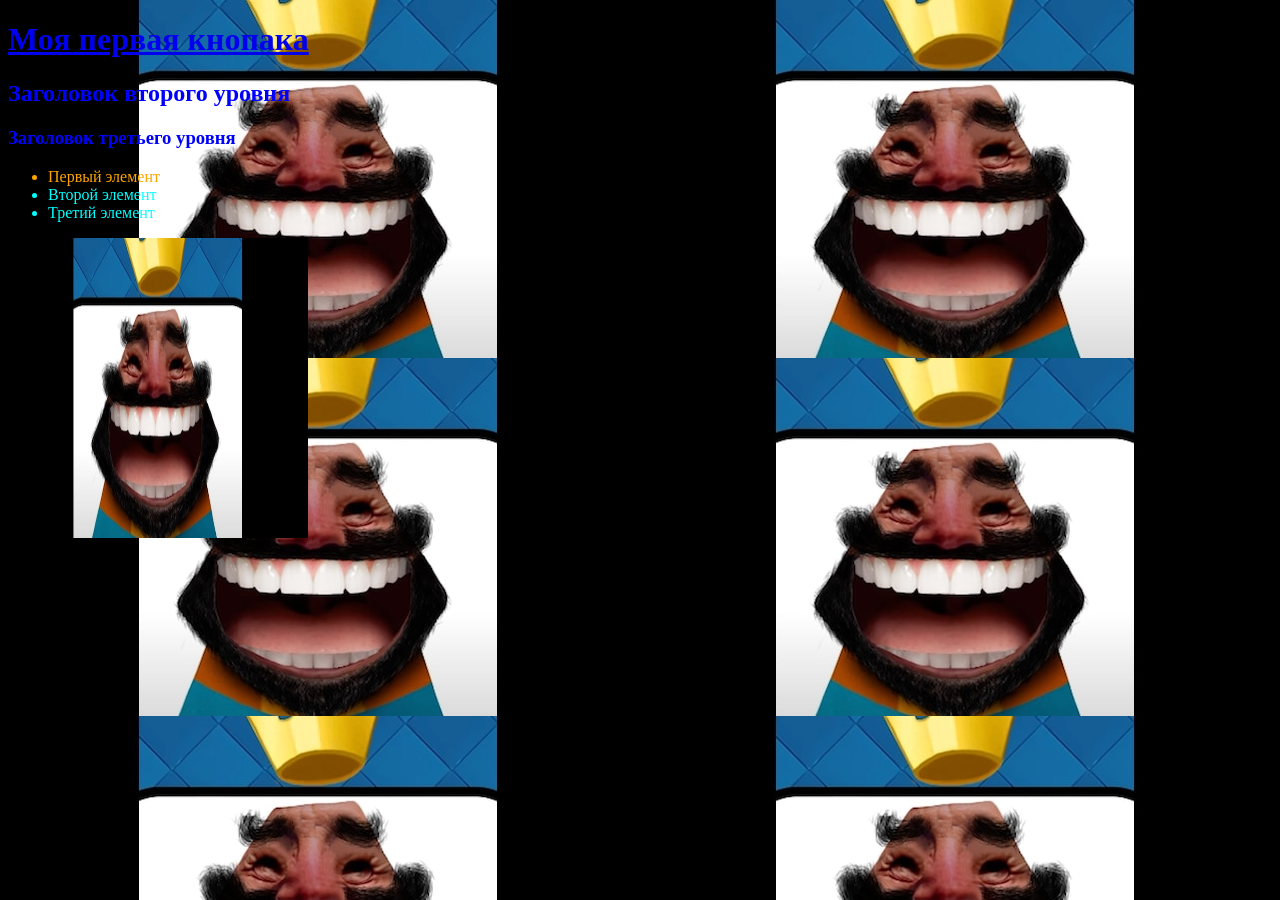
==== index.html @ 2b8f39aa "first Commit" ====
<!DOCTYPE html>
<html lang="en">
<head>
    <meta charset="UTF-8">
    <meta name="viewport" content="width=device-width, initial-scale=1.0">
    <title>Document</title>
    <link rel="stylesheet" href="style.css">
</head>
<body>
    <h1><a href="https://ru.wikipedia.org/wiki/%D0%A1%D1%81%D1%8B%D0%BB%D0%BA%D0%B0" target="_blank">Моя первая кнопака</a></h1>
    <h2>Заголовок второго уровня</h2>
    <h3>Заголовок третьего уровня</h3>
    <ul>
        <li class="firstli">Первый элемент</li>
        <li>Второй элемент</li>
        <li>Третий элемент</li>
    </ul>
    <img src="./img/Без названия.jfif" alt="hihihiha">
   <p>что угодно!</p>
     </body>
    </html>
---- style.css ----
h1 {
    color: blue;
}
h2{
    color: blue;
}

h3 { 
    color: rgb(0, 0, 255);
}


ul li {
    color:aqua;
}

img {
    height: 300px;
    width: 300px;
}
body {
 background-color: black;
 background-image: url(./img/Без\ названия.jfif);
}
.firstli{
    color: orange;
}
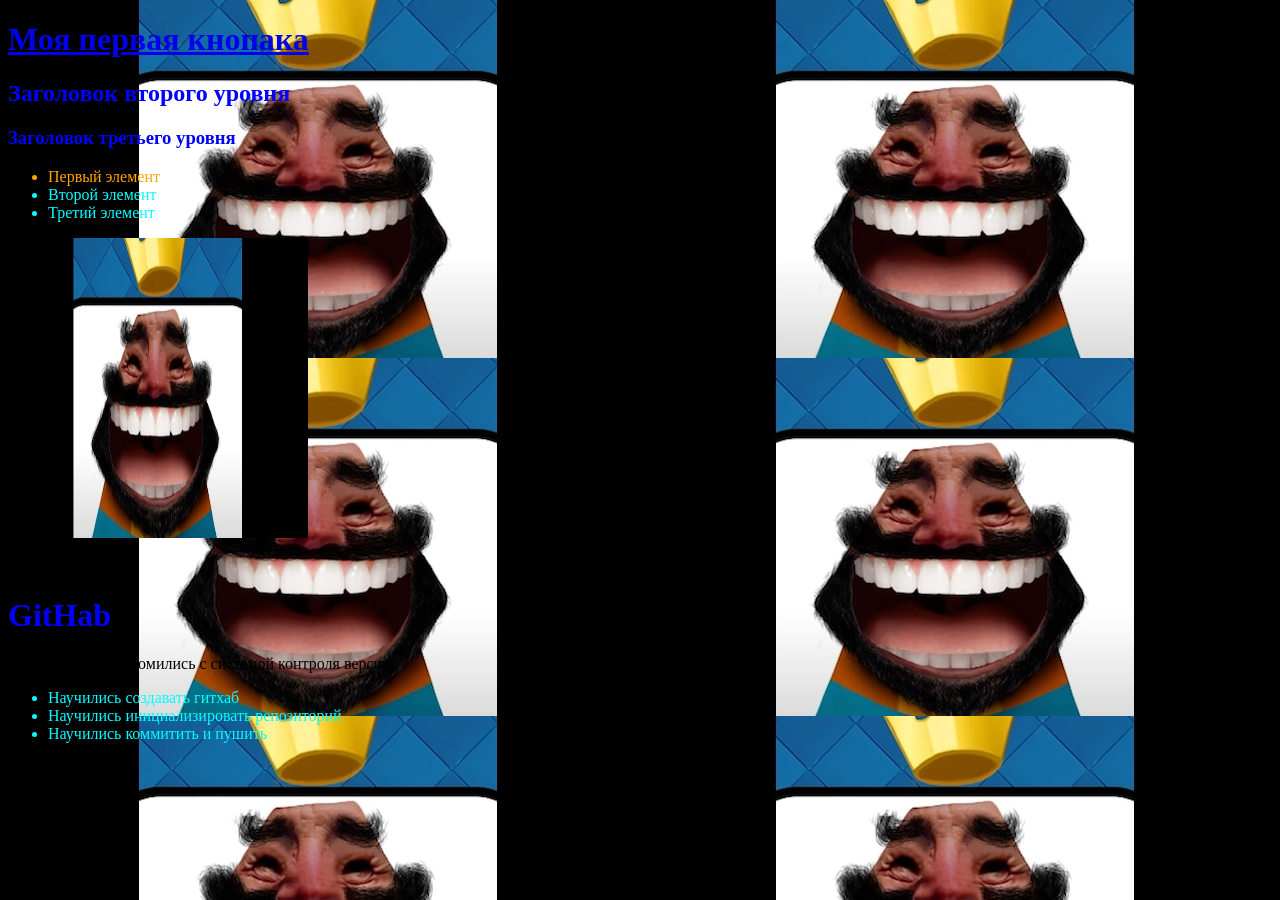
==== commit 9488fae8: "we are add change in file index" ====
--- a/index.html
+++ b/index.html
@@ -18,4 +18,11 @@
     <img src="./img/Без названия.jfif" alt="hihihiha">
    <p>что угодно!</p>
      </body>
+     <h1>GitHab</h1>
+     <p>Сегодня мы познакомились с системой контроля версий</p>
+     <ul>
+        <li>Научились создавать гитхаб</li>
+        <li>Научились инициализировать репозиторий</li>
+        <li>Научились коммитить и пушить</li>
+     </ul>
     </html>
